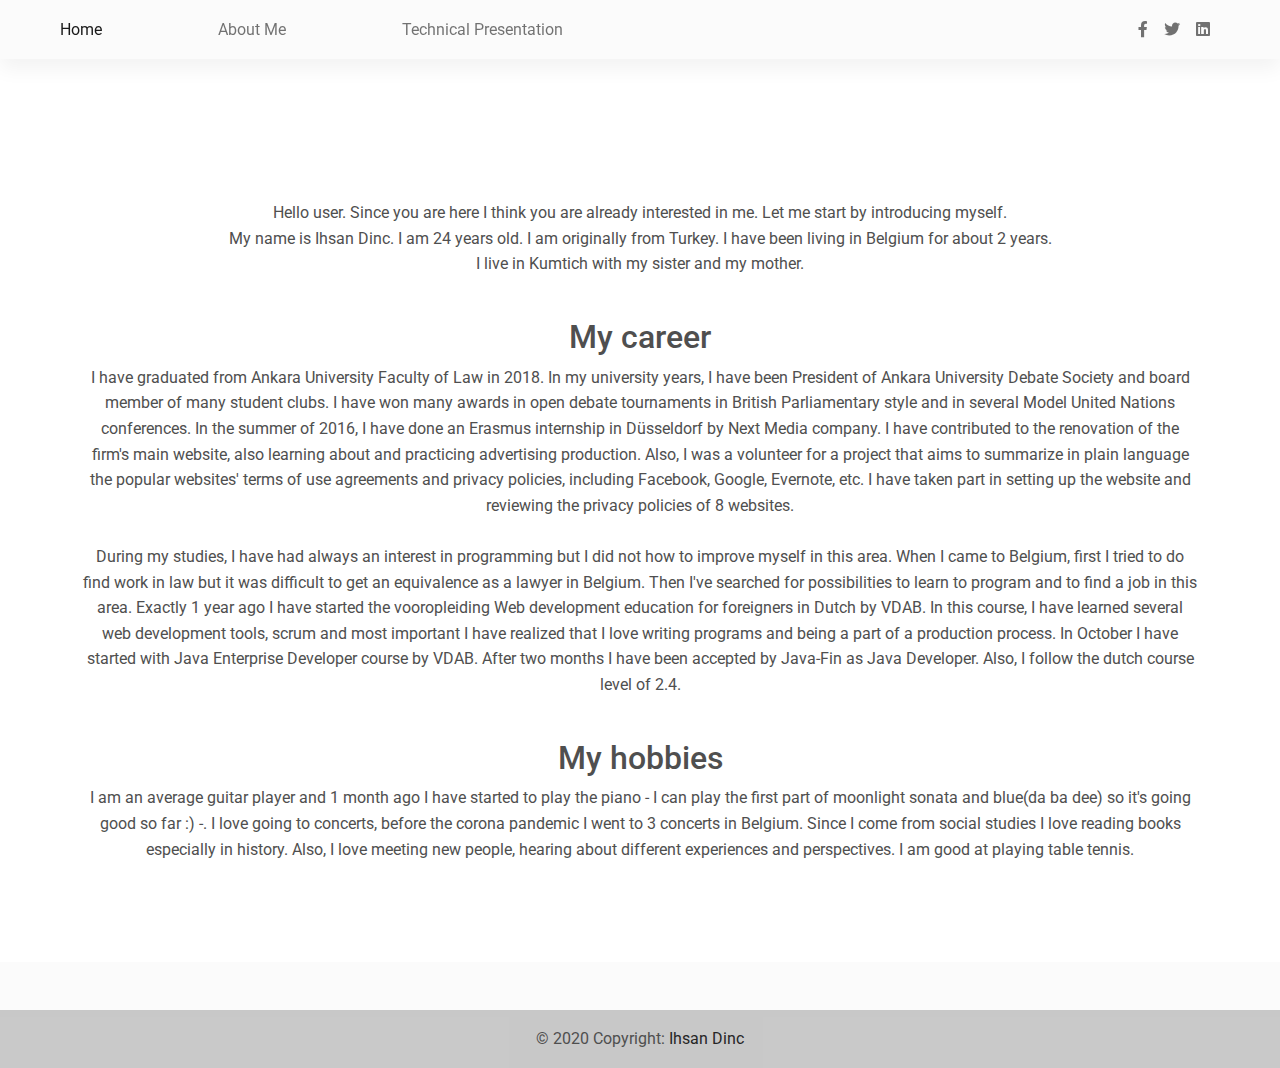
==== aboutme.html @ 88b8c5ed "last version of the website" ====
<!DOCTYPE html>
<html lang="en">
<head>
    <meta charset="UTF-8">
    <meta name="viewport" content="width=device-width, initial-scale=1.0">
    <title>About Ihsan Dinc</title>
      <!-- MDB icon -->
      <link rel="icon" href="img/mdb-favicon.ico" type="image/x-icon" />
      <!-- Font Awesome -->
      <link rel="stylesheet" href="https://use.fontawesome.com/releases/v5.11.2/css/all.css" />
      <!-- Google Fonts Roboto -->
      <link
        rel="stylesheet"
        href="https://fonts.googleapis.com/css2?family=Roboto:wght@300;400;500;700&display=swap"
      />
      <!-- MDB -->
      <link rel="stylesheet" href="css/mdb.min.css" />
      <!-- Custom styles -->
  
      <link rel="stylesheet" href="css/style.css"/>
      <style>
      
      </style>
</head>
<body>
    <nav class="navbar navbar-expand-lg navbar-light bg-light fixed-top scrolling-navbar">
        <div class="container-fluid">
          
          <button
            class="navbar-toggler"
            type="button"
            data-mdb-toggle="collapse"
            data-mdb-target="#navbarNav"
            aria-controls="navbarNav"
            aria-expanded="false"
            aria-label="Toggle navigation"
          >
            <i class="fas fa-bars"></i>
          </button>
          <div class="collapse navbar-collapse" id="navbarNav">
            <ul class="navbar-nav">
              <li class="nav-item content">
                <a class="nav-link active" aria-current="page" href="index.html">Home</a>
              </li>
             
              <li class="nav-item content">
                <a class="nav-link" href="aboutme.html">About Me</a>
              </li>
              <li class="nav-item content">
                <a class="nav-link" href="https://docs.oracle.com/javase/7/docs/api/java/math/BigDecimal.html" target="_blank">Technical Presentation</a>
              </li>
            
            </ul>
          </div>
          <ul class="navbar-nav d-flex flex-row sociaal">
            <!-- Icons -->
            <li class="nav-item me-3 me-lg-0">
              <a class="nav-link" href="https://www.facebook.com/profile.php?id=100007183037103" target="_blank">
                <i class="fab fa-facebook-f"></i>
              </a>
            </li>
            <li class="nav-item me-3 me-lg-0">
              <a class="nav-link" href="#">
                <i class="fab fa-twitter"></i>
              </a>
            </li>
            <li class="nav-item me-3 me-lg-0">
              <a class="nav-link" href="https://www.linkedin.com/in/ihsan-dinc-740215182/" target="_blank">
                <i class="fab fa-linkedin"></i>
              </a>
            </li>
           
          </ul>
        </div>
      </nav>   

      <div class="container">
          
          <div class="contentt about-me">
               <p> Hello user. Since you are here I think you are already interested in me. Let me start by introducing myself. <br>
                My name is Ihsan Dinc. I am 24 years old. I am originally from Turkey. I have been living in Belgium for about 2 years. <br> 
                I live in Kumtich with my sister and my mother.  
                 </p>
                 <br>
            <h2>My career</h2> 
            <p>    I have graduated from Ankara University Faculty of Law in 2018. In my university years,
               I have been President of Ankara University Debate Society and board member of many student clubs. 
               I have won many awards in open debate tournaments in British Parliamentary style and in several Model United Nations 
               conferences. In the summer of 2016, I have done an Erasmus internship in Düsseldorf by Next Media company. 
               I have contributed to the renovation of the firm's main website, also learning about and practicing advertising
                production. Also, I was a volunteer for a project that aims to summarize in plain language the popular websites' 
                terms of use agreements and privacy policies, including Facebook, Google, Evernote, etc.
                I have taken part in setting up the website and reviewing the privacy policies of 8 websites.  <br>
             <br>
             During my studies, I have had always an interest in programming but I did not how to improve myself in this area. 
             When I came to Belgium, first I tried to do find work in law but it was difficult to get an equivalence as a 
             lawyer in Belgium. Then I've searched for possibilities to learn to program and to find a job in this area. 
             Exactly 1 year ago I have started the vooropleiding Web development education for foreigners in Dutch by VDAB. 
             In this course, I have learned several web development tools, scrum and most important I have realized that 
             I love writing programs and being a part of a production process. In October I have started with Java Enterprise 
             Developer course by VDAB. After two months I have been accepted by Java-Fin as Java Developer.
              Also, I follow the dutch course level of 2.4.    </p>

              <br>
            <h2>My hobbies</h2>
            I am an average guitar player and 1 month ago I have started to play the piano - I can play the first 
            part of moonlight sonata and blue(da ba dee) so it's going good so far :) -. 
            I love going to concerts, before the corona pandemic I went to 3 concerts in Belgium.
            Since I come from social studies I love reading books especially in history. 
            Also, I love meeting new people, hearing about different experiences and perspectives. I am good at playing table tennis.
          </div>
         
      </div>



      <div class="container foter"></div>
      <footer class="bg-light text-center text-lg-start">
        <!-- Grid container -->
        <div class="container p-4 pb-0">
          <form action="">
            <!--Grid row-->
            <div class="row">
              <!--Grid column-->
              <div class="col-auto mb-4 mb-md-0">
               
              </div>
              <!--Grid column-->
      
              <!--Grid column-->
              <div class="col-md-5 col-12 mb-4 mb-md-0">
                <!-- Email input -->
                <div class="form-outline mb-4">
                 
                </div>
              </div>
              <!--Grid column-->
      
              <!--Grid column-->
              <div class="col-auto mb-4 mb-md-0">
                <!-- Submit button -->
              
              </div>
              <!--Grid column-->
            </div>
            <!--Grid row-->
          </form>
        </div>
        <!-- Grid container -->
      
        <!-- Copyright -->
        <div class="text-center p-3" style="background-color: rgba(0, 0, 0, 0.2)">
          © 2020 Copyright:
          <a class="text-dark" href="https://mdbootstrap.com/">Ihsan Dinc</a>
        </div>
        <!-- Copyright -->
      </footer>
</body>
</html>
---- css/style.css ----
.talic{
    position: relative;
    left: 50px;
}

.content {
/* position: relative;
display: flex;
flex-direction:row;
left: 750px;
margin-right: 60px; */
margin-right: 60px;
margin-left: 40px;
display: flex;
justify-content: center;

}

.sociaal {
    position: relative;
    right: 50px;
}

.header-img {
    height: 100%;
}

.moretext{
    position: absolute;
     bottom: 40px;
     left: 140px;
   /*  display: flex;
    justify-content: space-between;
    flex-direction: column;
    align-items: center; */

}

.card-content {
    margin-left: 20px;
}

.cards {
    margin-top: 120px;

    
}
.card-text, .card-title {
    text-align: center;
}

.buton {
    display: flex;
    justify-content: center;
    align-items: center;
}


.explanation {
    font-size: 30px;
    font-family: 'Times New Roman', Times, serif;
    text-align: center;
    margin-top: 120px;
    margin-bottom: 120px;
}

.about-me {
    margin-top: 200px;
    text-align: center;
    margin-bottom: 100px;
}

@media only screen and (min-width: 961px) and (max-width:1205px ) { 
.moretext{
    position: absolute;
    bottom: 100px;
    left: 470px;
}
}
@media only screen and (min-width:1206px) and (max-width:1550px ) {
    .moretext{
        position: absolute;
        bottom: 80px;
        left: 705px;
    }

}


@media only screen and (min-width: 1551px) {
    .moretext{
        position: absolute;
        bottom: 100px;
        left: 900px;
    }

}
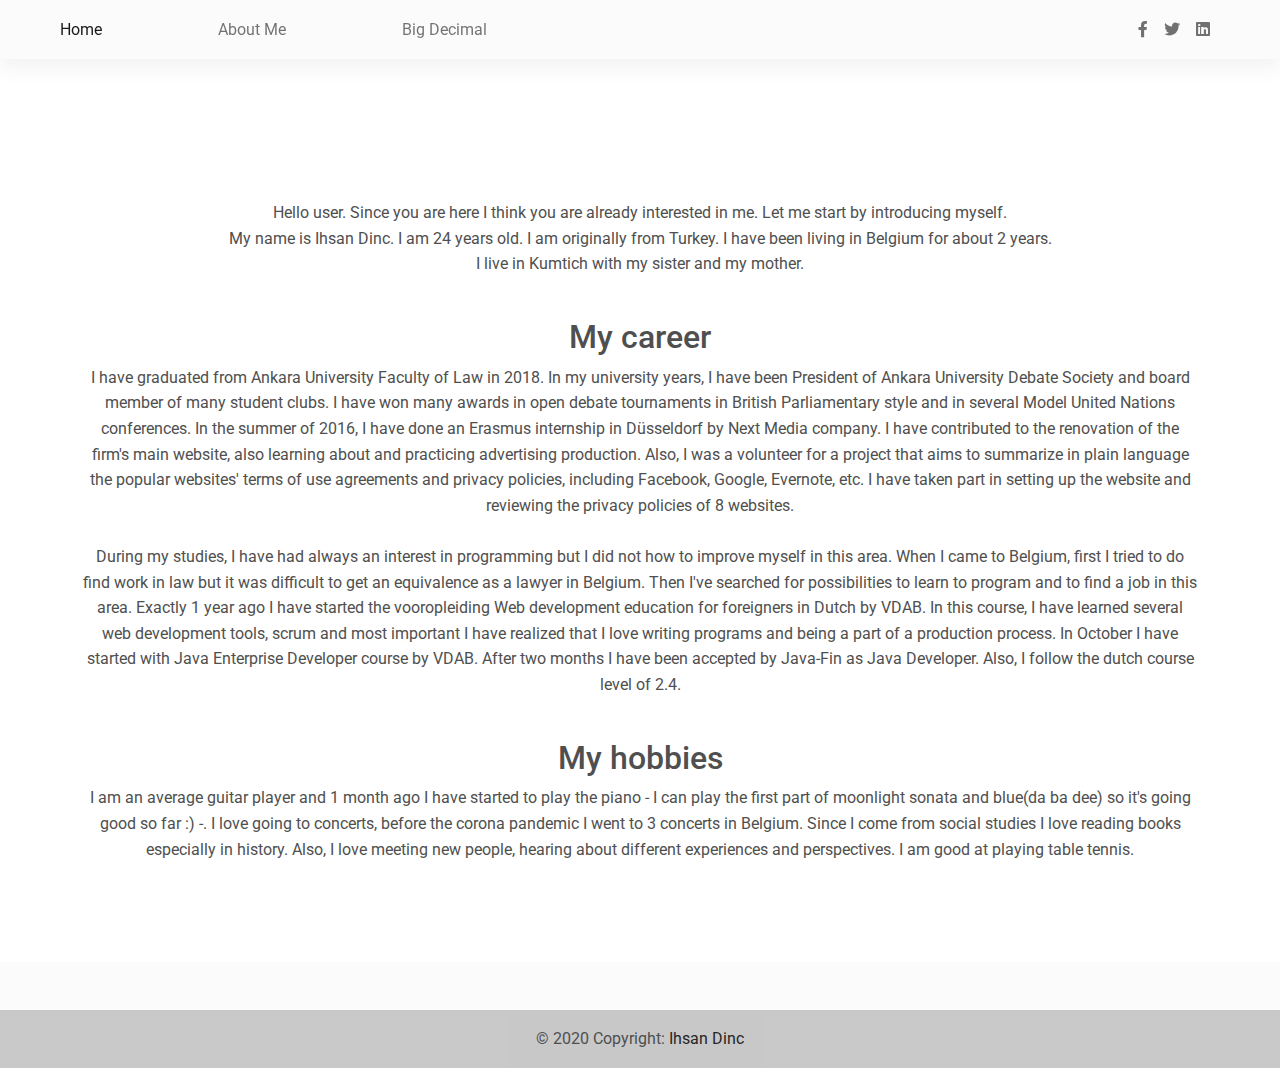
==== commit e90e6ad8: "finished" ====
--- a/aboutme.html
+++ b/aboutme.html
@@ -4,8 +4,6 @@
     <meta charset="UTF-8">
     <meta name="viewport" content="width=device-width, initial-scale=1.0">
     <title>About Ihsan Dinc</title>
-      <!-- MDB icon -->
-      <link rel="icon" href="img/mdb-favicon.ico" type="image/x-icon" />
       <!-- Font Awesome -->
       <link rel="stylesheet" href="https://use.fontawesome.com/releases/v5.11.2/css/all.css" />
       <!-- Google Fonts Roboto -->
@@ -47,7 +45,8 @@
                 <a class="nav-link" href="aboutme.html">About Me</a>
               </li>
               <li class="nav-item content">
-                <a class="nav-link" href="https://docs.oracle.com/javase/7/docs/api/java/math/BigDecimal.html" target="_blank">Technical Presentation</a>
+                <a class="nav-link" href="https://docs.oracle.com/javase/7/docs/api/java/math/BigDecimal.html" target="_blank">
+                  Big Decimal</a>
               </li>
             
             </ul>
